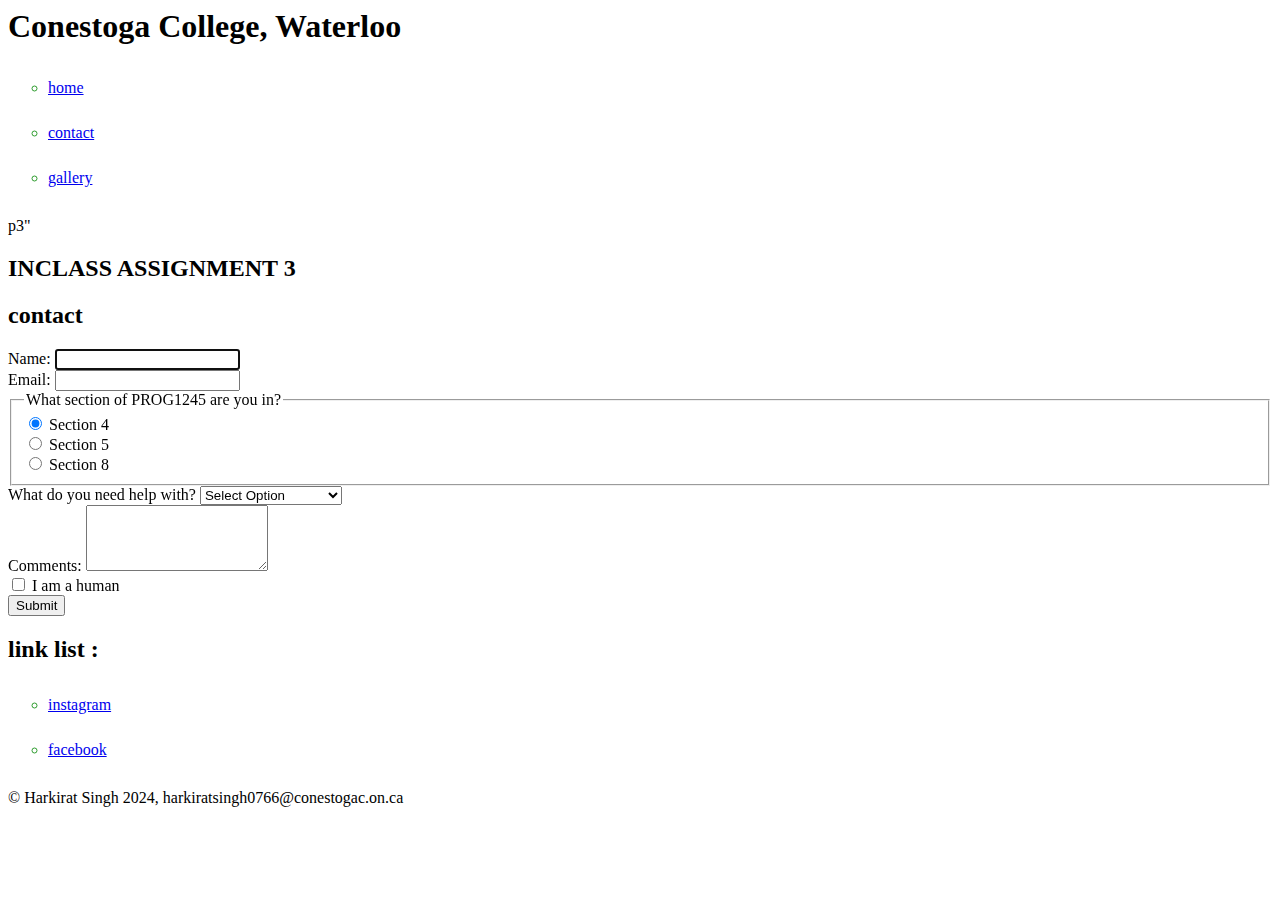
==== contact.html @ efe046ef "Add files via upload" ====
<html>
  <head>
    <meta charset="utf-8">
    <title>inclass3</title>
    <link rel="stylesheet" href="css/normalize.css">
    <link rel="stylesheet" href="css/style.css">
    <style>
      li{
        line-height: 2.8;
        color: rgba(0, 135, 0, 0.8);
        list-style: circle;
        
      }
    </style>

  </head>
  <body>
    <div class="Structural">
      <header>
        <h1>Conestoga College, Waterloo</h1>
      </header>
    </div>

    <nav>
        <ul>
            <li><a href="index.html">home</a></li>
            <li> <a href="contact.html">contact</a></li>
            <li> <a href="gallery.html">gallery</a></li>
        </ul>
    </nav>
    <section>
    <main>
      p3"<h2>INCLASS ASSIGNMENT 3</h2>
    
      <h2>contact</h2>
      <form id="myForm" action="#" method="post">
          <div>
              <label for="name">Name:</label>
              <input type="text" id="name" name="name" required autofocus>
          </div>
          <div>
              <label for="email">Email:</label>
              <input type="email" id="email" name="email" required>
          </div>
          <div>
              <fieldset>
                  <legend>What section of PROG1245 are you in?</legend>
                  <input type="radio" id="sec4" name="sec" value="4" required checked>
                  <label for="sec4">Section 4</label><br>
                  <input type="radio" id="sec5" name="sec" value="5" required>
                  <label for="sec5">Section 5</label><br>
                  <input type="radio" id="sec8" name="sec" value="8" required>
                  <label for="sec8">Section 8</label>
              </fieldset>
          </div>
          <div>
              <label for="help">What do you need help with?</label>
              <select id="help" name="help" required>
                  <option value="" selected disabled>Select Option</option>
                  <option value="HTML">HTML</option>
                  <option value="CSS">CSS</option>
                  <option value="Both">Both (HTML & CSS)</option>
              </select>
          </div>
          <div>
              <label for="comments">Comments:</label>
              <textarea id="comments" name="comments" rows="4" required></textarea>
          </div>
          <div>
              <input type="checkbox" id="human" name="human" value="true" required>
              <label for="human">I am a human</label>
          </div>
          <div>
              <input type="submit" value="Submit">
          </div>
      </form>
    </main>
     
<aside>
    <h2>link list : </h2>
    
    <ul>
      <li><a href="www.instagram.com">instagram</a></li>
    <li><a href="www.facebook.com">facebook</a></li>
    </ul>
 </aside>
</section>

<footer>
    <p>&copy; Harkirat Singh 2024, harkiratsingh0766@conestogac.on.ca </p>
</footer>

  </body>
</html>
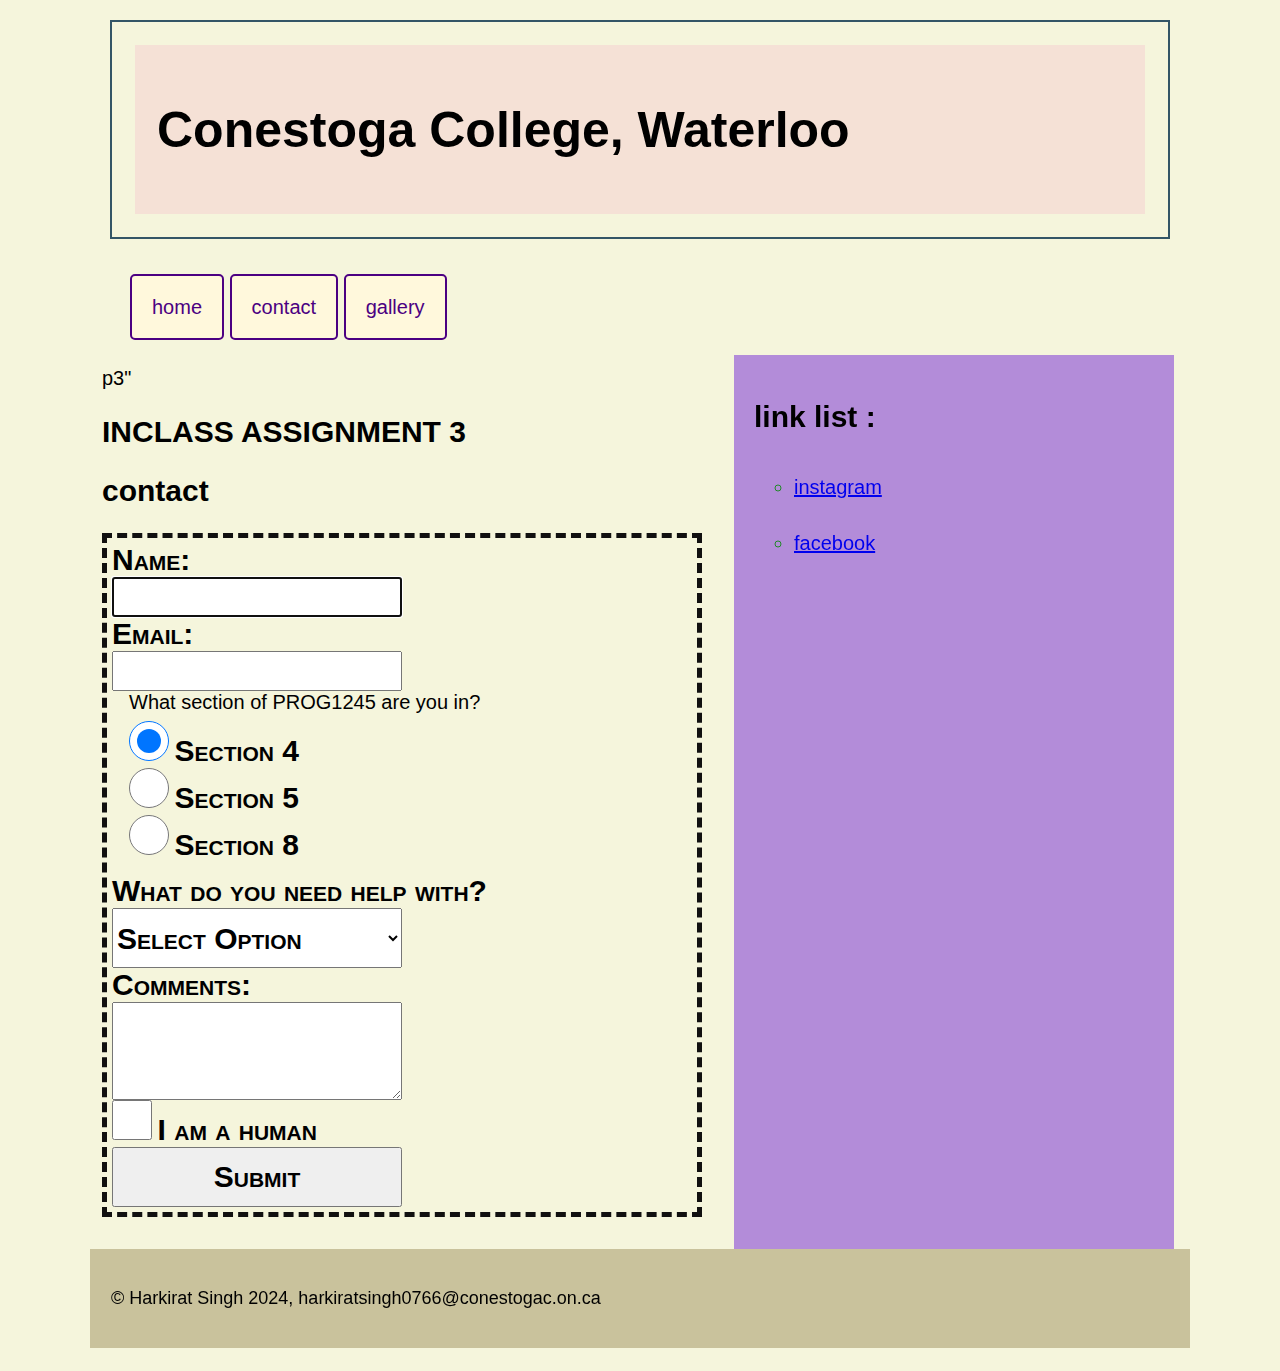
==== commit b50051a6: "contact.html" ====
--- a/contact.html
+++ b/contact.html
@@ -2,8 +2,8 @@
   <head>
     <meta charset="utf-8">
     <title>inclass3</title>
-    <link rel="stylesheet" href="css/normalize.css">
-    <link rel="stylesheet" href="css/style.css">
+    <link rel="stylesheet" href="normalize.css">
+    <link rel="stylesheet" href="style.css">
     <style>
       li{
         line-height: 2.8;
@@ -91,4 +91,4 @@
 </footer>
 
   </body>
-</html>+</html>
--- a/style.css
+++ b/style.css
@@ -0,0 +1,262 @@
+/*
+*Name : Harkirat Singh
+*Student Number : 8980766
+*/
+
+body
+{
+    font: 24px;
+    background-color:beige;
+    height: 100px;
+    width: 1100px;
+    margin: auto
+}
+
+
+
+.structural{
+    padding: 23px;
+    border: 2px solid #356;
+    margin: 12px;      
+}
+
+li{
+    line-height: 2.8;
+    color: rgba(0, 135, 0, 0.8);
+    list-style: circle;
+    
+  }
+
+header{
+background-color: hsl(22, 60%, 90%);
+padding: 22px;
+}
+
+main{
+    background-color: hsl(100px, 40px, 90px);
+    float: left;
+width: 600px;
+padding: 12px;
+}
+
+aside{
+    background-color: hsl(270, 50%,70%);
+    float: inline-end;
+    width: 400px;
+    padding: 20px;
+    scroll-padding: 20px;
+    
+
+}
+
+footer
+{
+    background-color: hsl(50, 30%, 70%);
+    clear: both;
+    padding: 16px;
+
+}
+
+a:hover {
+    color: #600;
+}
+footer p {
+
+    font-size: 18px;
+    padding: 5px;
+
+}
+div p{
+
+font-size: 14px;
+}
+
+#p1
+{
+    color: rgb(222, 530, 830);
+    background-color: rgb(84, 135, 135);
+    width: 500px;
+    padding: 5px;
+
+}
+
+#p2{
+    color: rgb(0, 0, 790);
+    background-color: rgb(60, 240, 400);
+    width: 500px;
+    padding: 5px;
+
+}
+
+#p3 {
+    color: rgb(111, 76, 0);
+    background-color: rgb(36, 153, 137);
+    float: inline-start;
+    width: 500px;
+    padding: 5px;
+
+}
+
+nav li {
+    display: inline;
+  }
+  
+  nav a {
+    border: 2px solid indigo;
+    width: 100px;
+    border-radius: 5px;
+    color: indigo;
+    background-color: cornsilk;
+    text-decoration: none;
+    padding: 5px 10px;
+    
+  }
+  
+  nav a:hover {
+    color: cornsilk;
+    background-color: indigo;
+  }
+
+  form {
+  border: 5px dashed #111010;
+  padding: 5px;
+}
+main, aside {
+  height: auto;
+}
+
+input[type="text"],
+input[type="email"],input[type="submit"],select,option {
+  width: 50%;
+  display: block;
+  height: 2em;
+}
+
+input[type="radio"],
+input[type="checkbox"] {
+  height: 2em;
+  width: 2em;
+}
+
+select, option, label,input[type="submit"] {
+  font-size: 1.5rem;
+  font-weight: bold;
+  font-variant: small-caps;
+}
+
+textarea {
+  width: 50%;
+  display: block;
+}
+
+fieldset {
+  border: none;
+}
+
+  
+  
+  
+  
+  
+form {
+    border: 5px dashed #111010;
+    padding: 5px;
+  }
+  main, aside {
+    height: auto;
+  }
+  
+  input[type="text"],
+  input[type="email"],input[type="submit"],select,option {
+    width: 50%;
+    display: block;
+    height: 2em;
+  }
+  
+  input[type="radio"],
+  input[type="checkbox"] {
+    height: 2em;
+    width: 2em;
+  }
+  
+  select, option, label,input[type="submit"] {
+    font-size: 1.5rem;
+    font-weight: bold;
+    font-variant: small-caps;
+  }
+  
+  textarea {
+    width: 50%;
+    display: block;
+  }
+  
+  fieldset {
+    border: none;
+  }
+
+  html {
+    font: 20px Arial, sans-serif; 
+  }
+  
+  body {
+    display: flex;
+    flex-direction: column;
+  }
+  
+  .structural {
+    margin: 1rem; 
+  }
+  
+  h1 {
+    font-size: 2.5rem;
+  }
+  
+  nav li a {
+    padding: 1em;
+  }
+  
+  section {
+    display: flex;
+    flex-direction: row;
+    flex-wrap: nowrap;
+    justify-content: space-between;
+    align-items: stretch;
+  }
+  
+  main {
+    flex: 2 1 70%; 
+  }
+  
+  aside {
+    flex: 1 1 30%; 
+  }
+  section {
+    display: grid;
+    grid-template-columns: repeat(2, 1fr); 
+    gap: 1rem; }
+  
+  figure {
+    border: 1px solid #040303; 
+  }
+  
+  img {
+    width: 80%;
+    height: 80%; 
+  }
+  
+  
+  @media screen and (max-width: 600px) {
+    html {
+        font-size: 10px; 
+    }
+  
+    section {
+        flex-direction: column; 
+    }
+  }
+  
+    
+    
+    
+    
+    